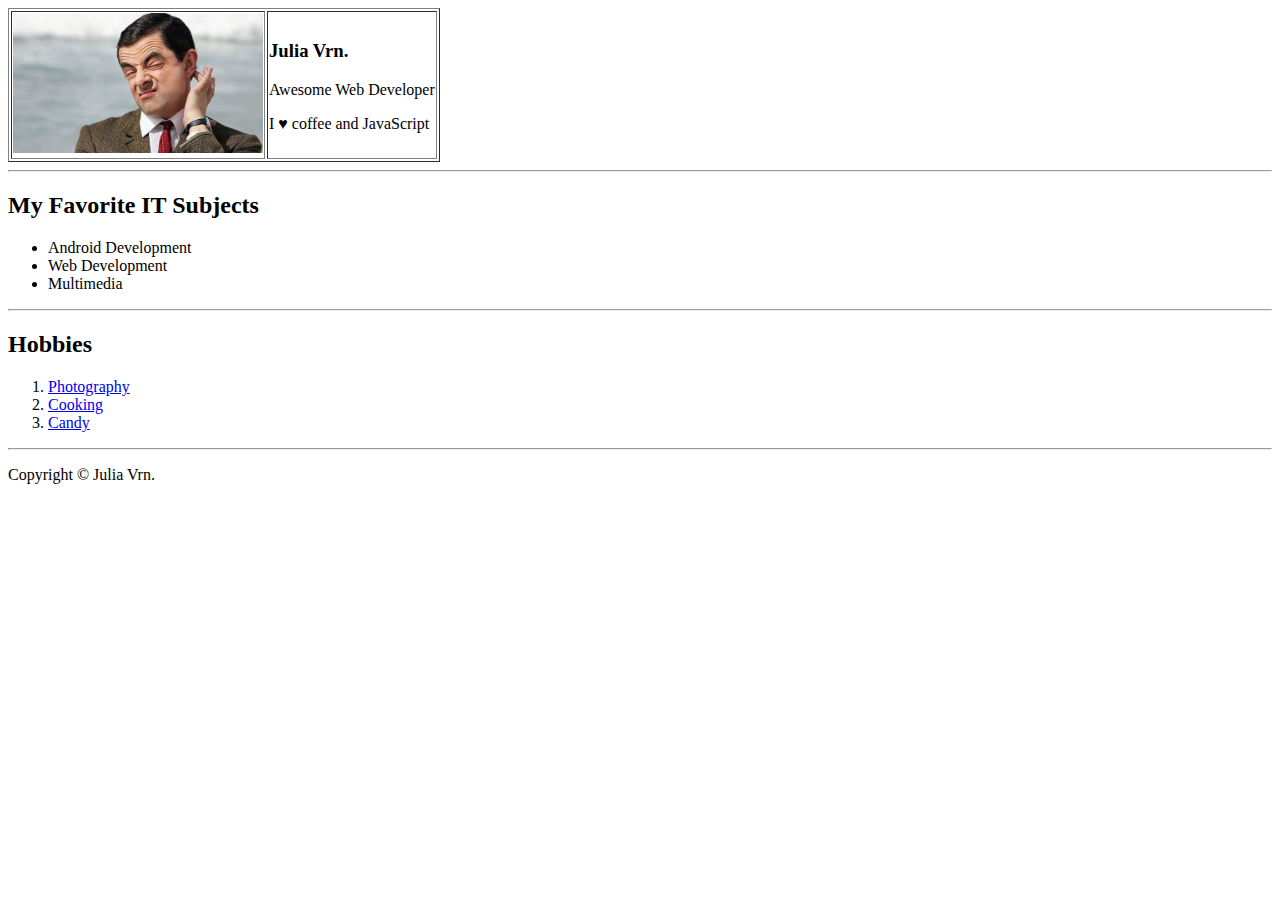
==== index.html @ 72f1550b "Create My Second Page" ====
<!DOCTYPE html>
<html lang="en">
<head>
    <meta charset="UTF-8">
    <meta name="viewport" content="width=device-width, initial-scale=1.0">
    <meta http-equiv="X-UA-Compatible" content="ie=edge">
    <title>My Page</title>
</head>
<body>
    <table border="1">
        <tr>
            <td><img src="img/mrBean.jpg" style="width: 250px"></td>
            <td>
                <h3>Julia Vrn.</h3>
                <p>Awesome Web Developer</p>
                <p>I &#9829 coffee and JavaScript</p>
            </td>
        </tr>
    </table>
    <hr>
    
    <h2>My Favorite IT Subjects</h2>
    <!-- ul - Неупорядоченный список -->
    <ul>
        <!-- li - list item - элемент списка -->
        <li>Android Development</li>
        <li>Web Development</li>
        <li>Multimedia</li>
    </ul>

    <hr>

    <!-- ol - ordered list - Упорядоченный список-->
    <h2>Hobbies</h2>
    <ol>
        <li><a href="photo.html">Photography</a></li>
        <li><a href="cooking.html">Cooking</a></li>
        <li><a href="candy.html">Candy</a></li>
    </ol>
    
    <hr>

    <p>Copyright &#169 Julia Vrn.</p>

</body>
</html>
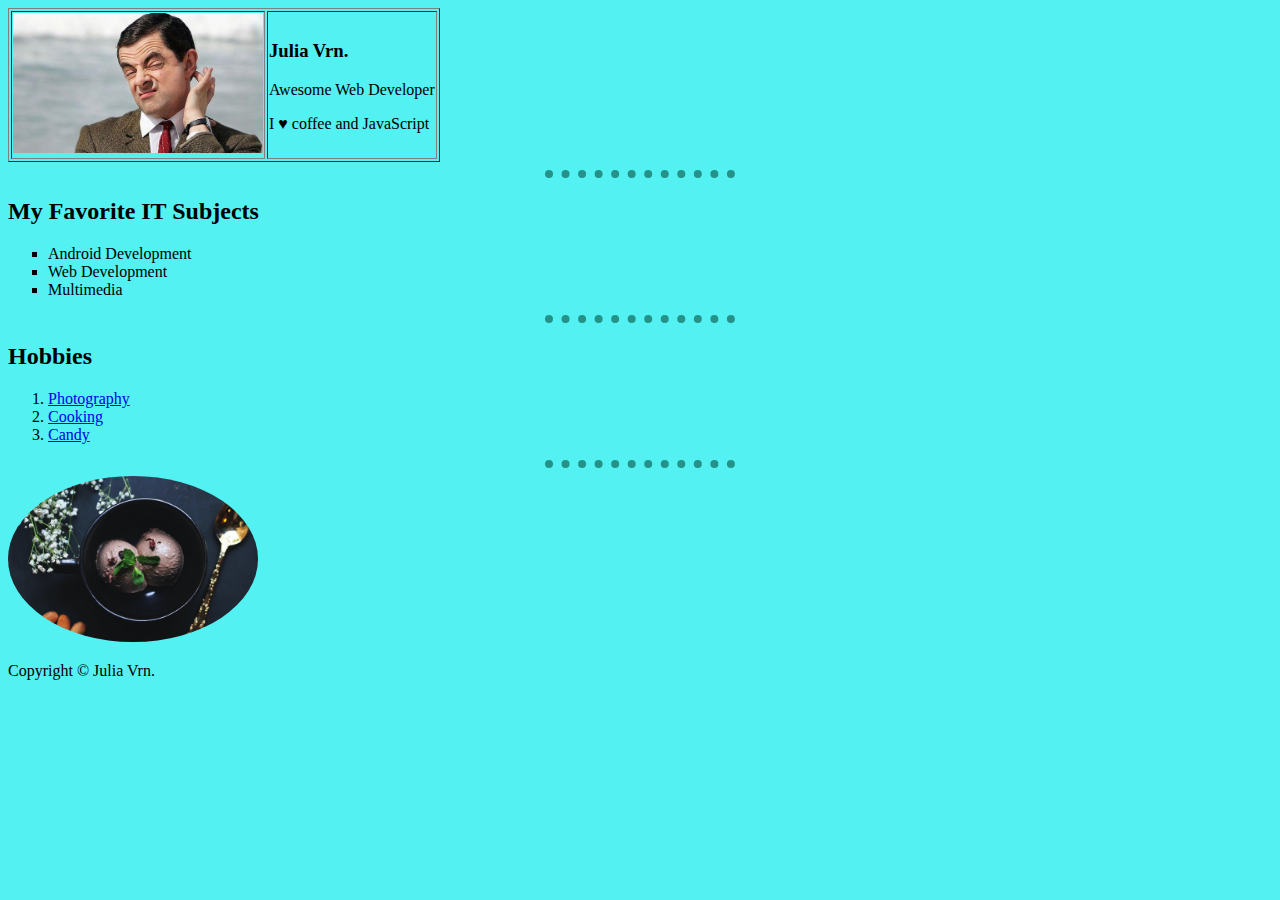
==== commit d8224433: "Add CSS To My Page" ====
--- a/index.html
+++ b/index.html
@@ -4,6 +4,8 @@
     <meta charset="UTF-8">
     <meta name="viewport" content="width=device-width, initial-scale=1.0">
     <meta http-equiv="X-UA-Compatible" content="ie=edge">
+    <link rel="stylesheet" href="css/style.css">
+    
     <title>My Page</title>
 </head>
 <body>
@@ -17,6 +19,7 @@
             </td>
         </tr>
     </table>
+    
     <hr>
     
     <h2>My Favorite IT Subjects</h2>
@@ -40,6 +43,8 @@
     
     <hr>
 
+    <img class="ice-cream" src="img/ice.jpg" alt="" style="width: 250px">
+
     <p>Copyright &#169 Julia Vrn.</p>
 
 </body>
--- a/css/style.css
+++ b/css/style.css
@@ -0,0 +1,18 @@
+body {
+    background-color: #53f1f1;
+}
+
+ul {
+    list-style-type: square;
+}
+
+img.ice-cream {
+    border-radius: 50%;
+}
+
+hr {
+    width: 15%;
+    border-style: dotted none none;
+    border-width: 0.5rem;
+    border-color: rgb(36, 146, 137);
+}